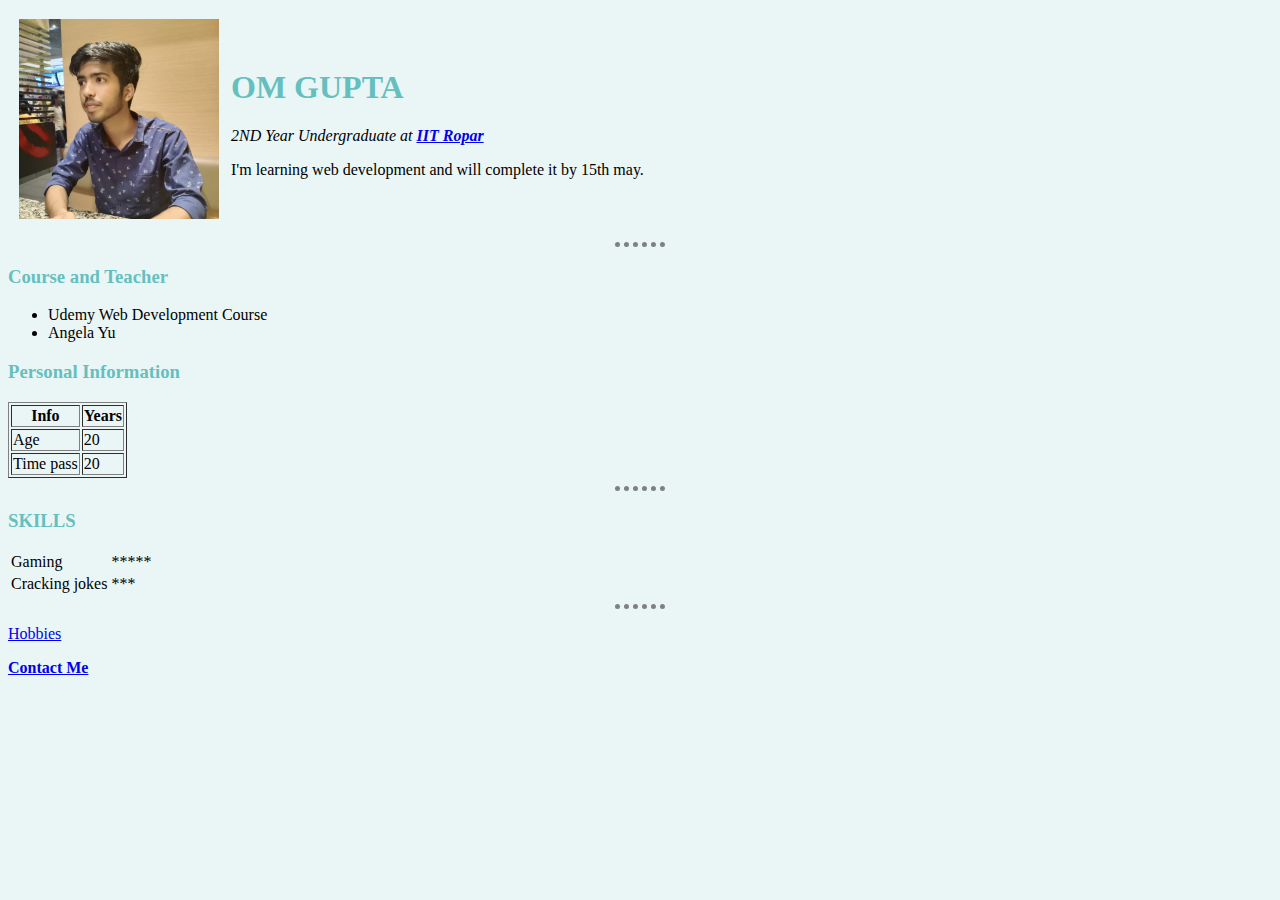
==== index.html @ 92a74abb "Add files via upload" ====
<!DOCTYPE html>
<html lang="en" dir="ltr">
  <head>
    <meta charset="utf-8">
    <title>OM's Personal Site</title>
  </head>
  <link rel="stylesheet" href="css/styles.css">
  <body>
<table cellspacing = "10px">
  <tr>
    <td><img src="om.jfif" width="200px" alt="OM's Profile Pic"></td>
    <td><h1>OM GUPTA</h1><p><em>2ND Year Undergraduate at <strong> <a href="https://www.iitrpr.ac.in/"> IIT Ropar</a></strong></em></p>
    <p>I'm learning web development and will complete it by 15th may. </p>
    </td>
  </tr>
</table>
<hr>
<h3>Course and Teacher</h3>
<ul>
  <li>Udemy Web Development Course</li>
  <li>Angela Yu</li>
</ul>
<h3>Personal Information</h3>
<table border="1px" >
  <head>
    <th>Info</th>
    <th>Years</th>
  </head>
  <tbody>
  <tr>
    <td>Age</td>
    <td>20</td>
  </tr>
  <tr>
    <td>Time pass</td>
    <td>20</td>
  </tr>
  </tbody>
</table>
 <hr>
 <h3>SKILLS</h3>
        <table>
                <tr>
                   <td>Gaming</td>
                   <td>*****</td>
               </tr>
               <tr>
                   <td>Cracking jokes</td>
                  <td>***</td>
              </tr>
       </table>
 <hr >
<p><a href="My Hobbies.html">Hobbies</a> </p>
<p><a href="Contact me.html"><strong> Contact Me </strong></a></p>

  </body>
</html>
---- css/styles.css ----
body
  {
    background-color: #EAF6F6
  }
  hr
  { border-style: none;
    border-width: thick;
    border-top-style: dotted;
    width: 50px;
    border-color: grey;
  }
  h1{
    color: #66BFBF;
  }
  h3{
    color: #66BFBF;
  }
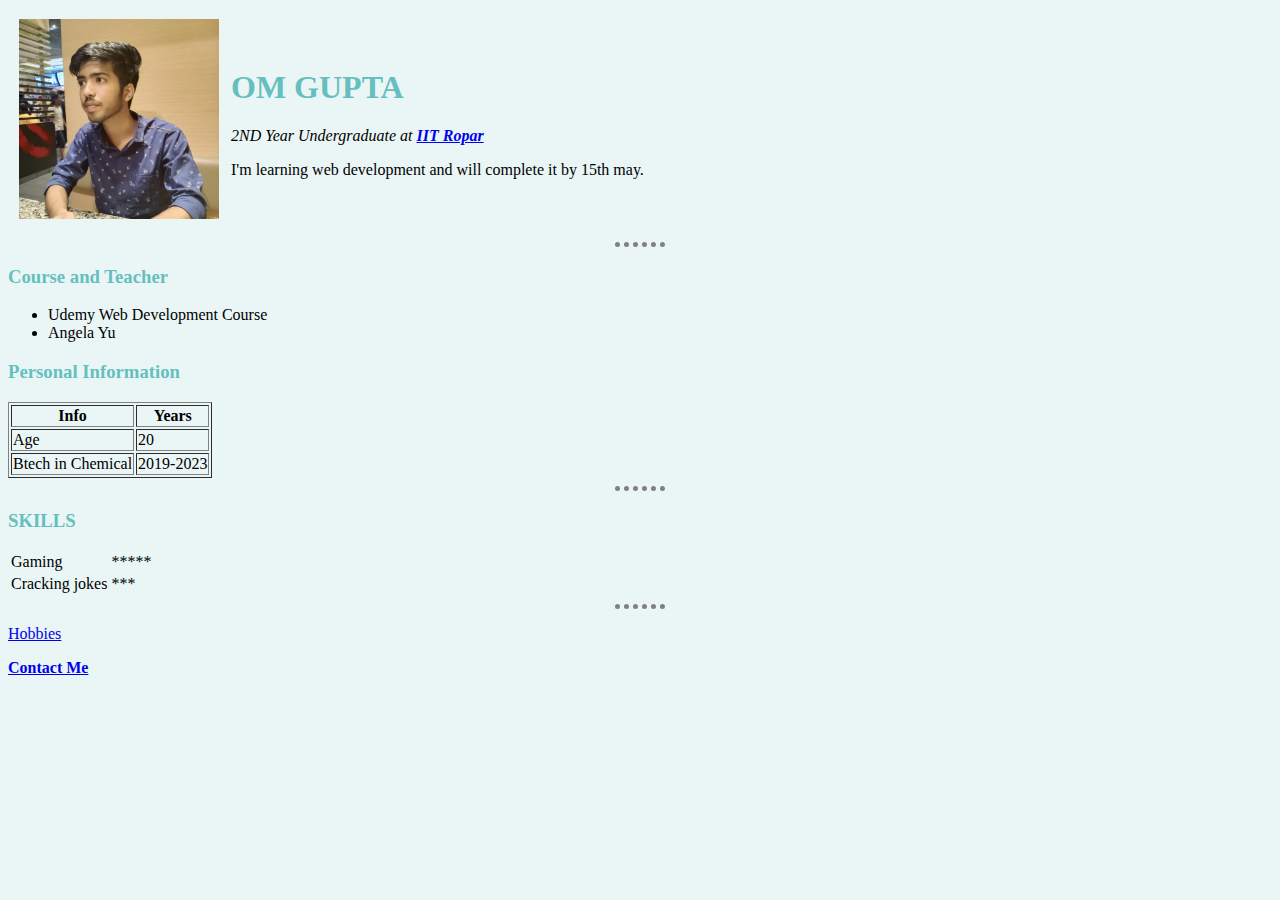
==== commit e350b118: "Update index.html" ====
--- a/index.html
+++ b/index.html
@@ -32,8 +32,8 @@
     <td>20</td>
   </tr>
   <tr>
-    <td>Time pass</td>
-    <td>20</td>
+    <td>Btech in Chemical </td>
+    <td>2019-2023</td>
   </tr>
   </tbody>
 </table>
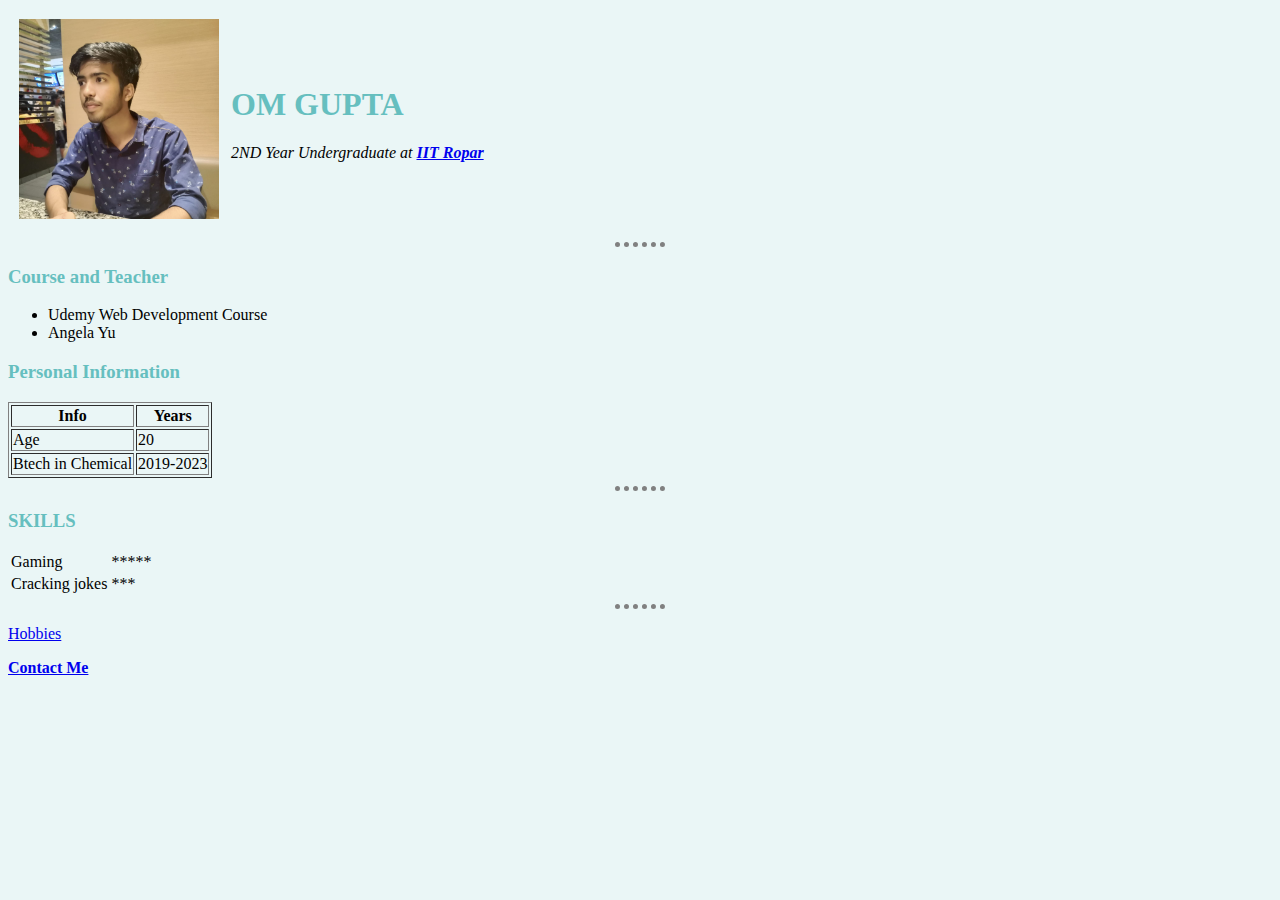
==== commit 634fb951: "Update index.html" ====
--- a/index.html
+++ b/index.html
@@ -10,7 +10,6 @@
   <tr>
     <td><img src="om.jfif" width="200px" alt="OM's Profile Pic"></td>
     <td><h1>OM GUPTA</h1><p><em>2ND Year Undergraduate at <strong> <a href="https://www.iitrpr.ac.in/"> IIT Ropar</a></strong></em></p>
-    <p>I'm learning web development and will complete it by 15th may. </p>
     </td>
   </tr>
 </table>
